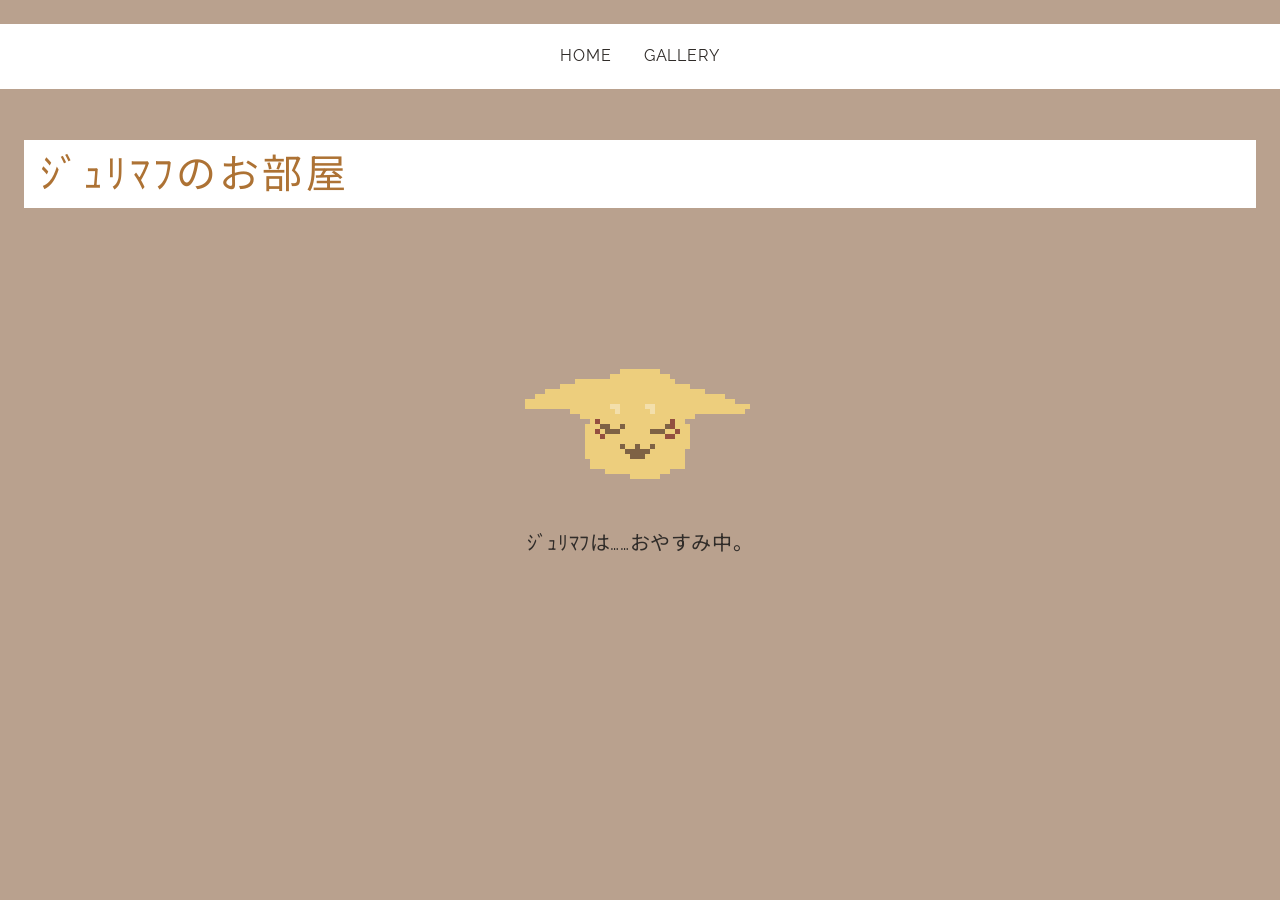
==== index.html @ b2883773 "Update index.html" ====
<!DOCTYPE html>
<html lang="ja">
<head>
  <meta charset="UTF-8">
  <meta name="viewport" content="width=device-width, initial-scale=1.0">
  <title>Makochi's Room</title>
  <link rel="stylesheet"
    href="style.css">
</head>
  
<body>
  <header>
    <nav>
      <a href="index.html">HOME</a>
      <a href="gallery.html">GALLERY</a>
    </nav>
  </header>

  <main>
    <h1>ｼﾞｭﾘﾏﾌのお部屋</h1>

    <div class="julyMuff-room">
      <img
        class="julyMuff"
        src="julyMuff_hopping.gif"
        alt="ｼﾞｭﾘﾏﾌ"
        >
      
    <p class="julyMuff-message">ｼﾞｭﾘﾏﾌは……とっても元気！！</p>
    </div>
        </div>

    <div id="changelog-container"></div>

  </main>

  <script src="script.js"></script>
  </main>
  <script src="script.js"></script>
</body>

</html>
---- style.css ----
/* ========================================
   MAKOCHI-ROOM / STYLE.CSS
======================================== */


/* ========================================
   01. WEB FONTS
   フォントの読み込み
======================================== */

@import url('https://fonts.googleapis.com/css2?family=Noto+Sans+JP:wght@300;400;500&family=Raleway:wght@300;400;500;600&display=swap');


/* ========================================
   02. GLOBAL SETTINGS
   サイト共通の色・基本設定
======================================== */

:root {
  --background: #b9a18e;
  --text: #302c29;
  --heading: #ad7234;
  --header: #b9a18e;
  --tab: #ffffff;
}

body {
  margin: 0;
  background-color: var(--background);
  color: var(--text);
  font-family: "Raleway", "Noto Sans JP", sans-serif;
  font-weight: 400;
  letter-spacing: 0.03em;
  line-height: 1.8;
}


/* ========================================
   03. HEADER
   ヘッダー
======================================== */

header {
  background-color: var(--header);
  padding-top: 24px;
}


/* ========================================
   04. NAVIGATION
   ナビゲーション
======================================== */

nav {
  display: flex;
  justify-content: center;
  gap: 32px;
  padding: 18px 20px;
  background-color: var(--tab);
}

nav a {
  color: var(--text);
  font-family: "Raleway", sans-serif;
  font-size: 16px;
  font-weight: 400;
  letter-spacing: 0.06em;
  text-decoration: none;
}

nav a:hover {
  color: var(--heading);
}


/* ========================================
   05. MAIN CONTENT
   ページ本文・見出し
======================================== */

main {
  padding: 24px;
}

h1 {
  background-color: white;
  color: var(--heading);
  font-size: 40px;
  font-weight: 400;
  letter-spacing: 0.08em;
  line-height: 1.3;
  padding: 8px 16px;
}

p {
  font-size: 20px;
  font-weight: 400;
  letter-spacing: 0.03em;
  line-height: 1.9;
}


/* ========================================
   06. GALLERY
   作品一覧
======================================== */

.gallery {
  columns: 2;
  column-gap: 20px;
}

.artwork {
  margin: 0 0 20px;
  background-color: white;
  break-inside: avoid;
}

.artwork img {
  display: block;
  width: 100%;
  height: auto;
}

.artwork figcaption {
  padding: 20px;
  font-size: 18px;
  letter-spacing: 0.03em;
}


/* ========================================
   07. JULYMUFF ROOM
   ｼﾞｭﾘﾏﾌのお部屋
======================================== */

.julyMuff-room {
  text-align: center;
  padding: 30px 10px;
}

.julyMuff {
  display: block;
  width: 240px;
  max-width: 100%;
  height: auto;
  margin: 0 auto;
  image-rendering: pixelated;
}


/* ========================================
   08. RESPONSIVE DESIGN
   画面サイズ別の調整
======================================== */

@media (max-width: 600px) {
  .julyMuff {
    width: 144px;
  }
}
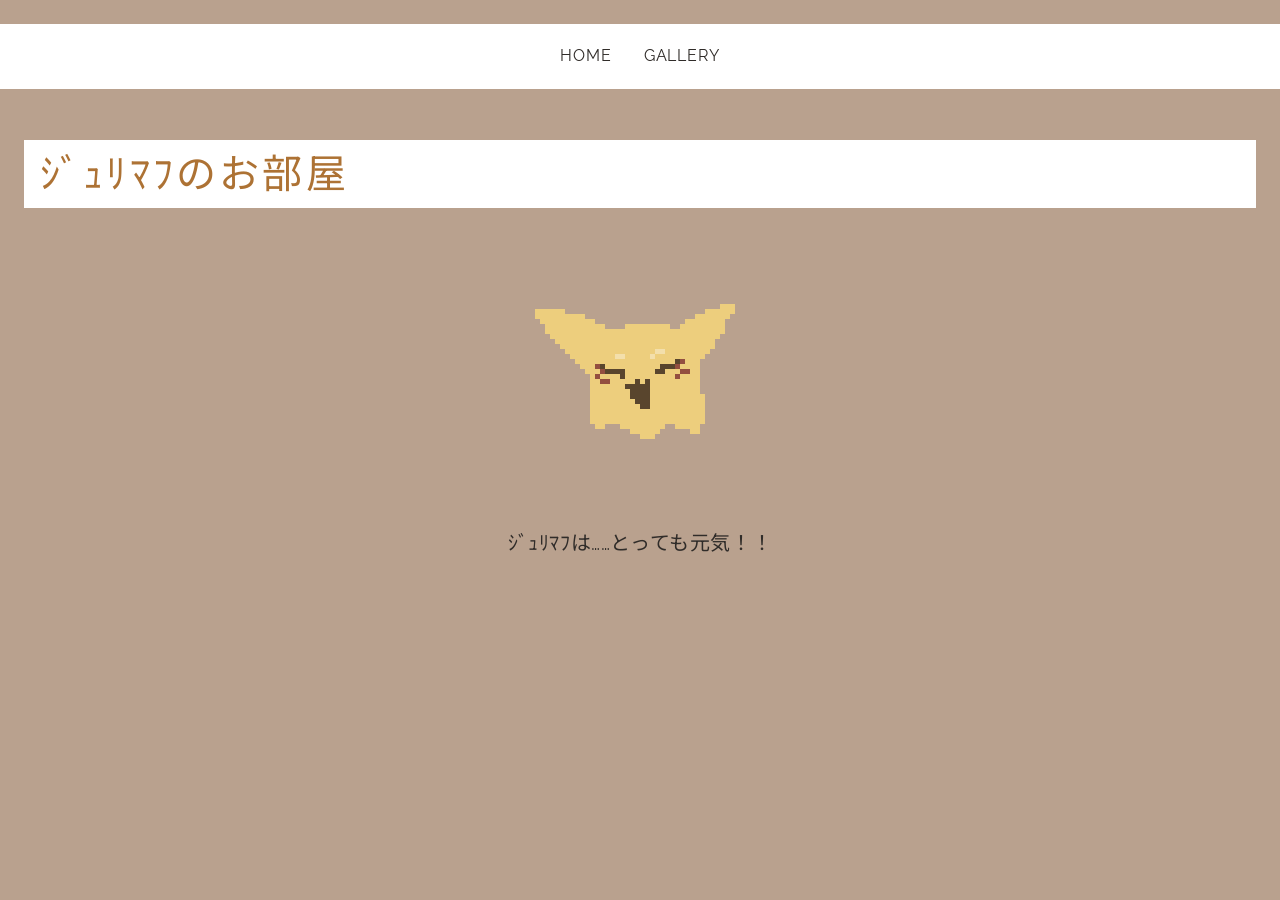
==== commit 75fdfd19: "Update index.html" ====
--- a/index.html
+++ b/index.html
@@ -28,15 +28,15 @@
       
     <p class="julyMuff-message">ｼﾞｭﾘﾏﾌは……とっても元気！！</p>
     </div>
-        </div>
+    
+    </div>
 
     <div id="changelog-container"></div>
 
   </main>
 
   <script src="script.js"></script>
-  </main>
-  <script src="script.js"></script>
+  
 </body>
 
 </html>
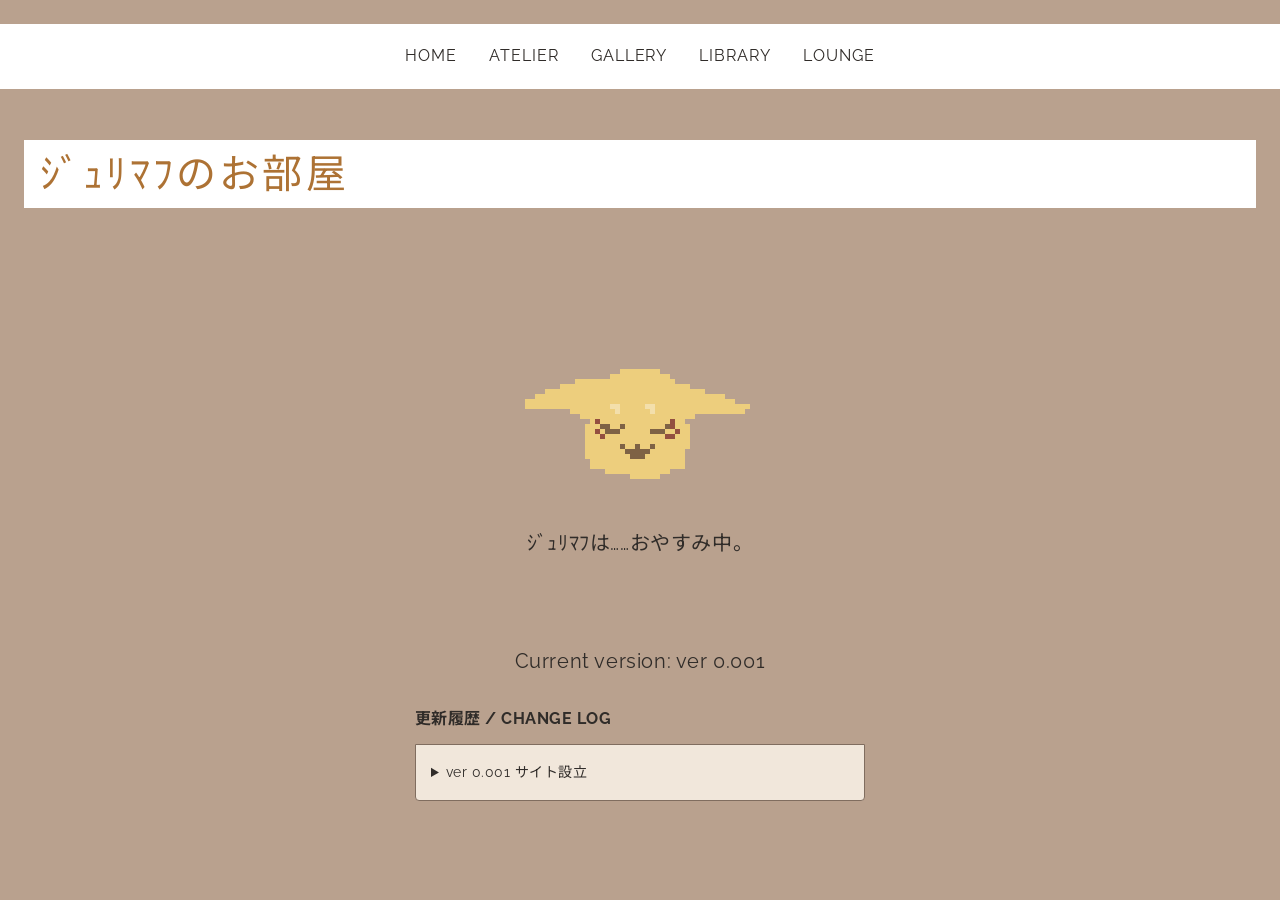
==== commit 036b9958: "Update index.html" ====
--- a/index.html
+++ b/index.html
@@ -10,10 +10,15 @@
   
 <body>
   <header>
-    <nav>
-      <a href="index.html">HOME</a>
-      <a href="gallery.html">GALLERY</a>
-    </nav>
+    
+<nav>
+  <a href="index.html">HOME</a>
+  <a href="atelier.html">ATELIER</a>
+  <a href="gallery.html">GALLERY</a>
+  <a href="library.html">LIBRARY</a>
+  <a href="lounge.html">LOUNGE</a>
+</nav>
+
   </header>
 
   <main>
--- a/style.css
+++ b/style.css
@@ -103,11 +103,11 @@
 
 
 /* ========================================
-   06. GALLERY
-   作品一覧
-======================================== */
-
-.gallery {
+   06. painting
+   イラスト一覧
+======================================== */
+
+.painting {
   columns: 2;
   column-gap: 20px;
 }
@@ -162,3 +162,58 @@
   }
 }
 
+
+/* 更新履歴全体 */
+.changelog {
+  max-width: 450px;
+  margin: 30px auto;
+  color: var(--text);
+  font-size: 14px;
+}
+
+/* 現在のバージョン */
+.changelog > p {
+  text-align: center;
+  margin-bottom: 25px;
+}
+
+/* 見出し */
+.changelog h3 {
+  color: var(--text);
+  font-size: 16px;
+  margin-bottom: 10px;
+}
+
+/* 更新履歴を四角で囲む */
+.changelog details {
+  background-color: #f1e7db;
+  border-left: 1px solid #806d5f;
+  border-right: 1px solid #806d5f;
+  padding: 10px 15px;
+}
+
+/* 最初の項目 */
+.changelog details:first-of-type {
+  border-top: 1px solid #806d5f;
+  border-radius: 4px 4px 0 0;
+}
+
+/* 最後の項目 */
+.changelog details:last-of-type {
+  border-bottom: 1px solid #806d5f;
+  border-radius: 0 0 4px 4px;
+}
+
+/* クリックする部分 */
+.changelog summary {
+  cursor: pointer;
+  padding: 5px 0;
+}
+
+/* 展開した詳細 */
+.changelog details p,
+.changelog details ul {
+  margin: 10px 0;
+}
+
+
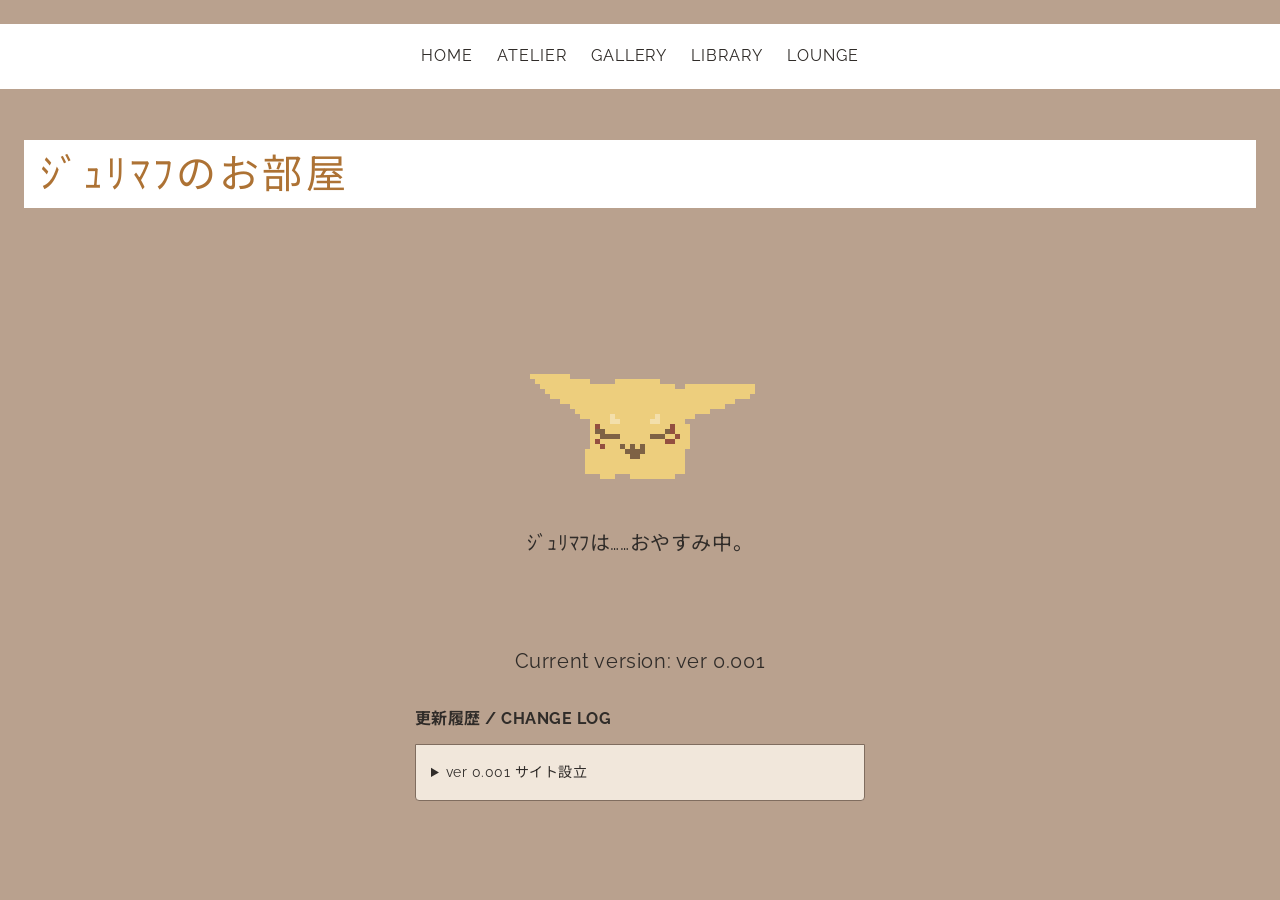
==== commit 47ee69eb: "Update index.html" ====
--- a/index.html
+++ b/index.html
@@ -11,6 +11,7 @@
 <body>
   <header>
     
+
 <nav>
   <a href="index.html">HOME</a>
   <a href="atelier.html">ATELIER</a>
@@ -18,6 +19,7 @@
   <a href="library.html">LIBRARY</a>
   <a href="lounge.html">LOUNGE</a>
 </nav>
+
 
   </header>
 
--- a/style.css
+++ b/style.css
@@ -210,10 +210,43 @@
   padding: 5px 0;
 }
 
+
 /* 展開した詳細 */
 .changelog details p,
 .changelog details ul {
   margin: 10px 0;
 }
 
-
+/* ナビゲーションの折り返し */
+header nav {
+  flex-wrap: wrap;
+  gap: 10px 24px;
+}
+
+header nav a {
+  white-space: nowrap;
+}
+
+/* 新しいページの共通レイアウト */
+.site-section {
+  max-width: 900px;
+  margin: 50px auto;
+  padding: 0 20px;
+}
+
+.site-section section {
+  margin: 40px 0;
+}
+
+/* スマホ向け */
+@media (max-width: 600px) {
+  header nav {
+    gap: 8px 14px;
+  }
+
+  header nav a {
+    font-size: 0.85rem;
+  }
+}
+
+
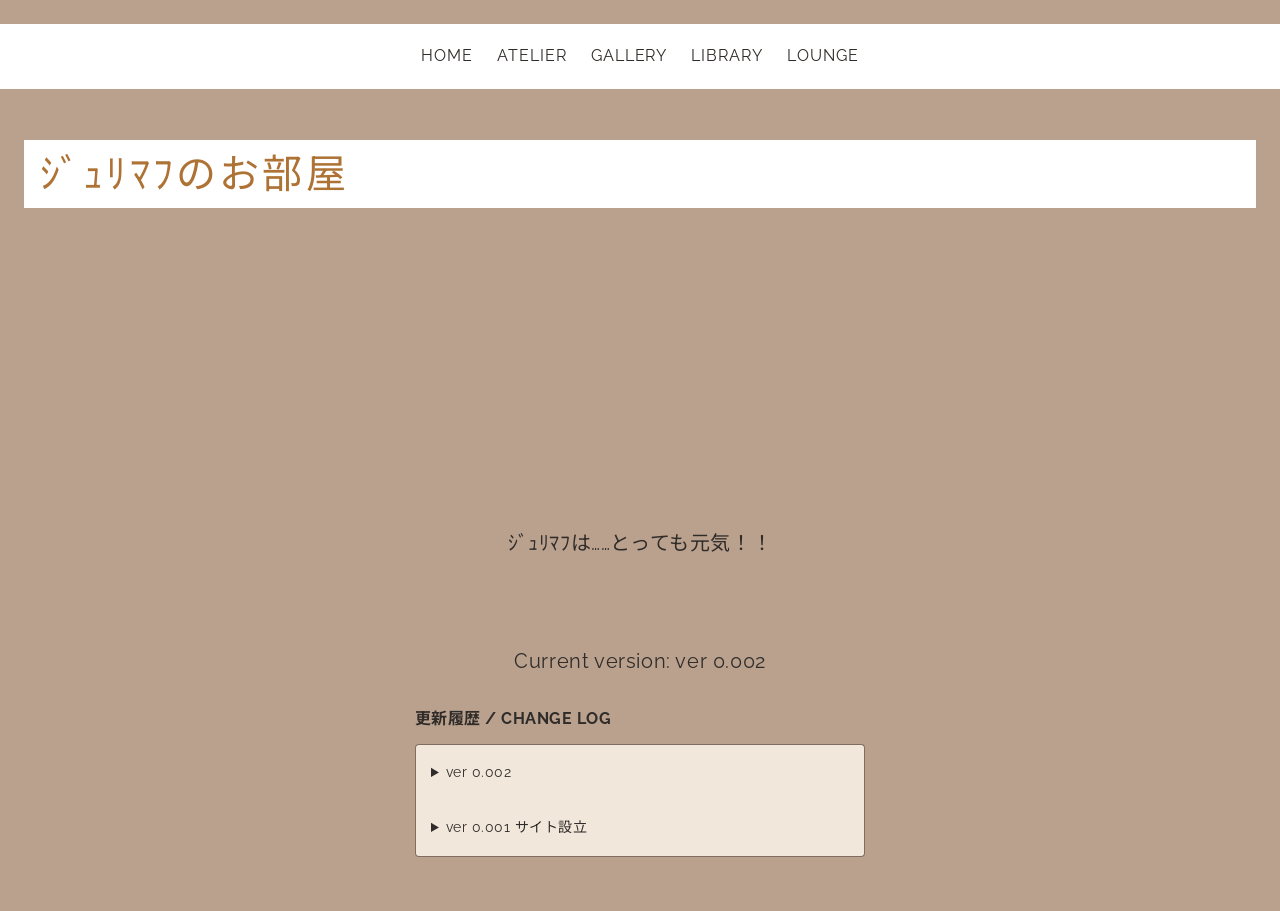
==== commit 86d3eee4: "Update index.html" ====
--- a/index.html
+++ b/index.html
@@ -31,6 +31,7 @@
         class="julyMuff"
         src="julyMuff_hopping.gif"
         alt="ｼﾞｭﾘﾏﾌ"
+        style="visibility: hidden;"
         >
       
     <p class="julyMuff-message">ｼﾞｭﾘﾏﾌは……とっても元気！！</p>
--- a/style.css
+++ b/style.css
@@ -103,8 +103,8 @@
 
 
 /* ========================================
-   06. painting
-   イラスト一覧
+   06. GALLERY
+   作品一覧　　　　これはgallery.cssにしたほうがいい
 ======================================== */
 
 .painting {
@@ -128,6 +128,80 @@
   padding: 20px;
   font-size: 18px;
   letter-spacing: 0.03em;
+}
+
+/* 絵の一覧 */
+.painting {
+  columns: 2;
+  column-gap: 20px;
+}
+
+/* 文章の一覧 */
+.writing-grid {
+  display: grid;
+  grid-template-columns: repeat(2, minmax(0, 1fr));
+  gap: 20px;
+  align-items: start;
+}
+
+/* 文章作品のカード */
+.writing-card {
+  min-width: 0;
+  padding: 20px;
+  background-color: white;
+}
+
+.writing-card h3 {
+  margin: 0 0 15px;
+  color: var(--heading);
+  font-size: 20px;
+}
+
+.writing-card p {
+  margin: 0;
+  font-size: 16px;
+  line-height: 1.9;
+  white-space: pre-line;
+  overflow-wrap: anywhere;
+}
+
+/* 並び替えボタン */
+.gallery-controls {
+  display: flex;
+  flex-wrap: wrap;
+  gap: 10px;
+  margin: 20px 0;
+}
+
+/* ボタン共通 */
+.gallery-controls button,
+.more-button {
+  padding: 8px 16px;
+  border: 1px solid var(--text);
+  background: transparent;
+  color: var(--text);
+  cursor: pointer;
+}
+
+/* もっと見る */
+.more-button {
+  display: block;
+  margin: 30px auto;
+}
+
+.more-button[hidden] {
+  display: none;
+}
+
+/* スマホでは1列 */
+@media (max-width: 600px) {
+  .painting {
+    columns: 1;
+  }
+
+  .writing-grid {
+    grid-template-columns: 1fr;
+  }
 }
 
 
@@ -162,6 +236,10 @@
   }
 }
 
+/* ========================================
+   06. 
+   更新履歴
+======================================== */
 
 /* 更新履歴全体 */
 .changelog {
@@ -250,3 +328,27 @@
 }
 
 
+
+/* ページ内の共通メニュー */
+.page-menu {
+  display: flex;
+  flex-wrap: wrap;
+  gap: 12px;
+  margin: 20px 0 40px;
+}
+
+.page-menu a {
+  display: inline-block;
+  padding: 10px 20px;
+  border: 1px solid var(--text);
+  border-radius: 4px;
+  color: var(--text);
+  text-decoration: none;
+  transition: 0.2s;
+}
+
+.page-menu a:hover {
+  background-color: var(--text);
+  color: var(--background);
+}
+
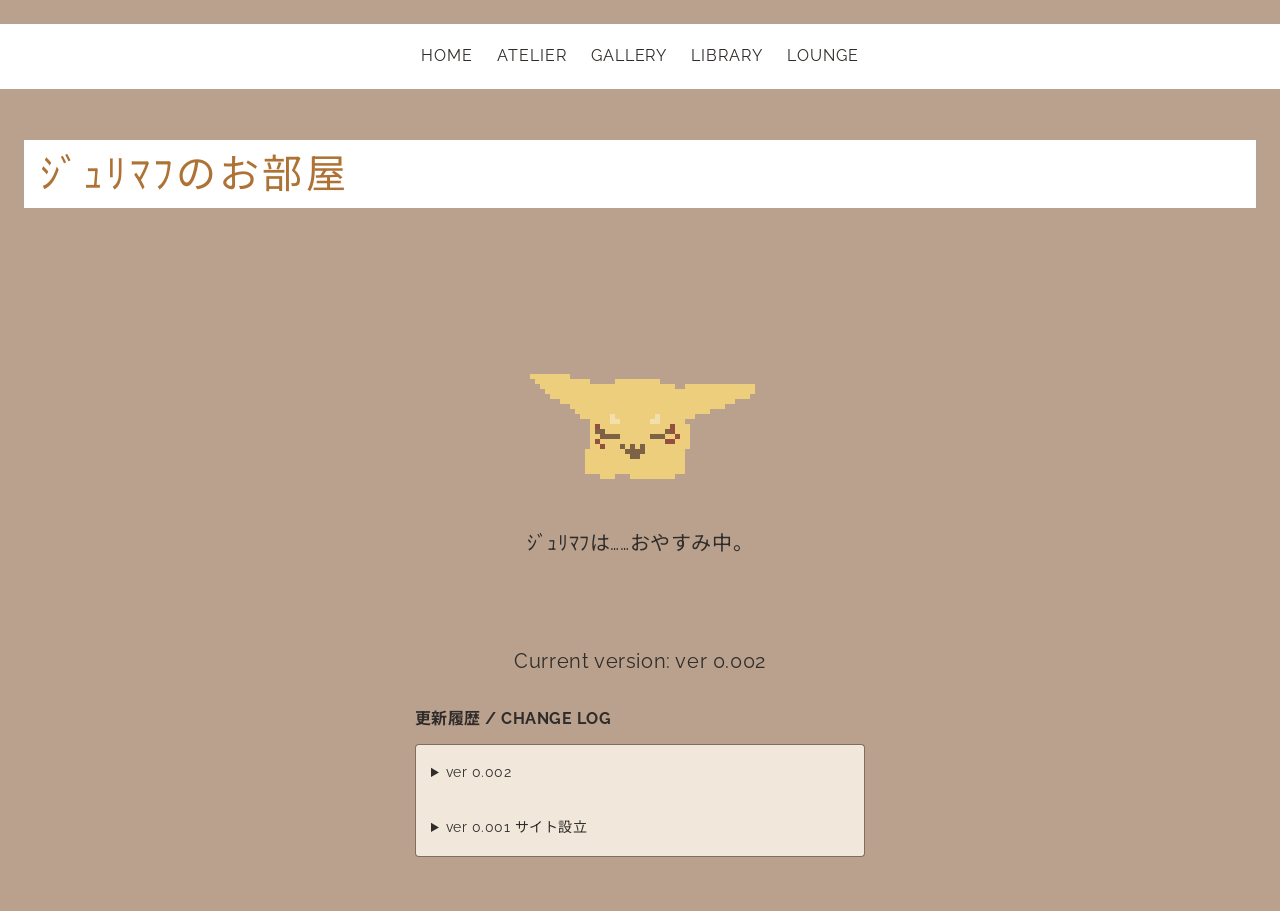
==== commit 2642375d: "Split homepage scripts and fix JulyMuff GIF paths" ====
--- a/index.html
+++ b/index.html
@@ -43,7 +43,8 @@
 
   </main>
 
-  <script src="script.js"></script>
+  <script src="julyMuff_random.js"></script>
+  <script src="changelog.js"></script>
   
 </body>
 
--- a/style.css
+++ b/style.css
@@ -224,6 +224,26 @@
   image-rendering: pixelated;
 }
 
+/* ｼﾞｭﾘﾏﾌが部屋の外にはみ出さないようにする */
+.julyMuff-room {
+  overflow: hidden;
+}
+
+/* 右側から中央へ歩く */
+.julyMuff-walk-in {
+  animation: julyMuffWalkIn 4s linear both;
+}
+
+@keyframes julyMuffWalkIn {
+  from {
+    transform: translateX(calc(50vw + 100%));
+  }
+
+  to {
+    transform: translateX(0);
+  }
+}
+
 
 /* ========================================
    08. RESPONSIVE DESIGN
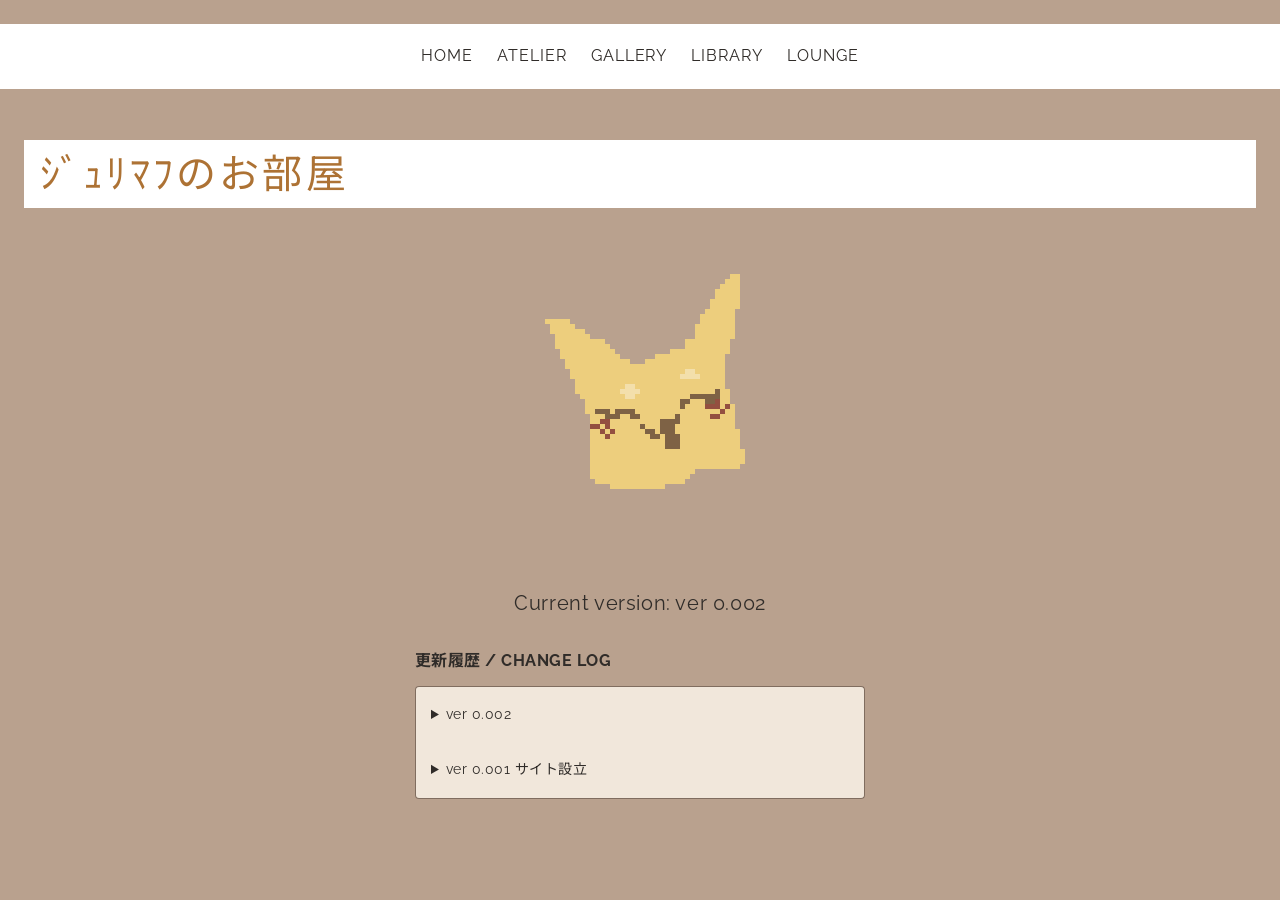
==== commit 25d3d9e1: "Organize homepage JulyMuff GIFs" ====
--- a/index.html
+++ b/index.html
@@ -29,7 +29,7 @@
     <div class="julyMuff-room">
       <img
         class="julyMuff"
-        src="julyMuff_hopping.gif"
+        src="images/julyMuff/julyMuff_hopping.gif"
         alt="ｼﾞｭﾘﾏﾌ"
         style="visibility: hidden;"
         >
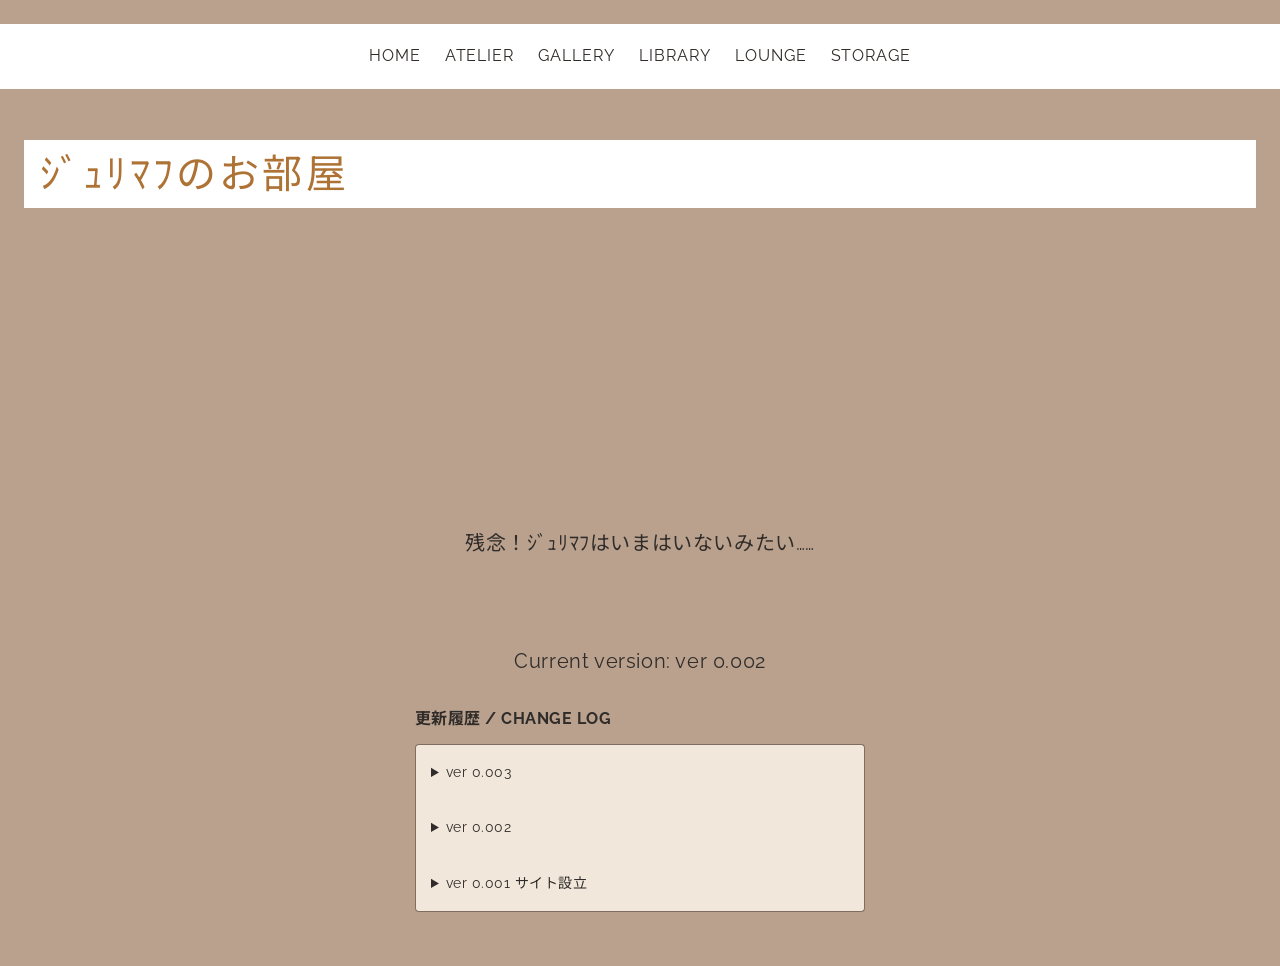
==== commit c41d483d: "Add STORAGE link to navigation in index.html" ====
--- a/index.html
+++ b/index.html
@@ -18,6 +18,7 @@
   <a href="gallery.html">GALLERY</a>
   <a href="library.html">LIBRARY</a>
   <a href="lounge.html">LOUNGE</a>
+  <a href="storage.html">STORAGE</a>
 </nav>
 
 
--- a/style.css
+++ b/style.css
@@ -229,7 +229,14 @@
   overflow: hidden;
 }
 
-/* 右側から中央へ歩く */
+
+
+/* 右端に登場する */
+.julyMuff-arriving {
+  transform: translateX(calc(50vw - 50%));
+}
+
+/* 右端から中央へ歩く */
 .julyMuff-walk-in {
   animation: julyMuffWalkIn 4s linear both;
 }
